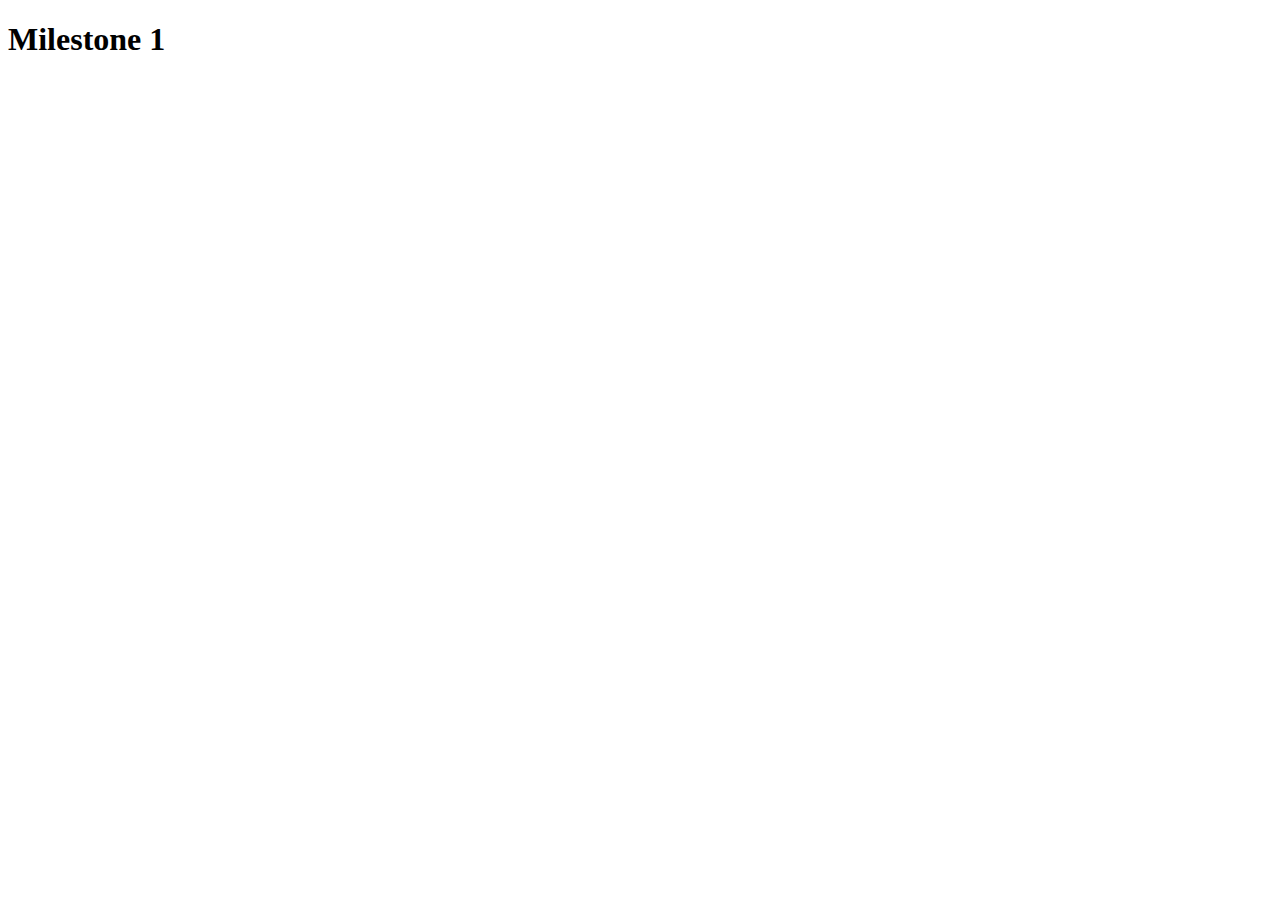
==== index.html @ 51bbd261 "Create index.html" ====
<!DOCTYPE html>
<html lang="en">
<head>
    <meta charset="UTF-8">
    <meta name="viewport" content="width=device-width, initial-scale=1.0">
    <title>Milestones</title>
</head>
<body>
    <h1>Milestone 1</h1>
</body>
</html>
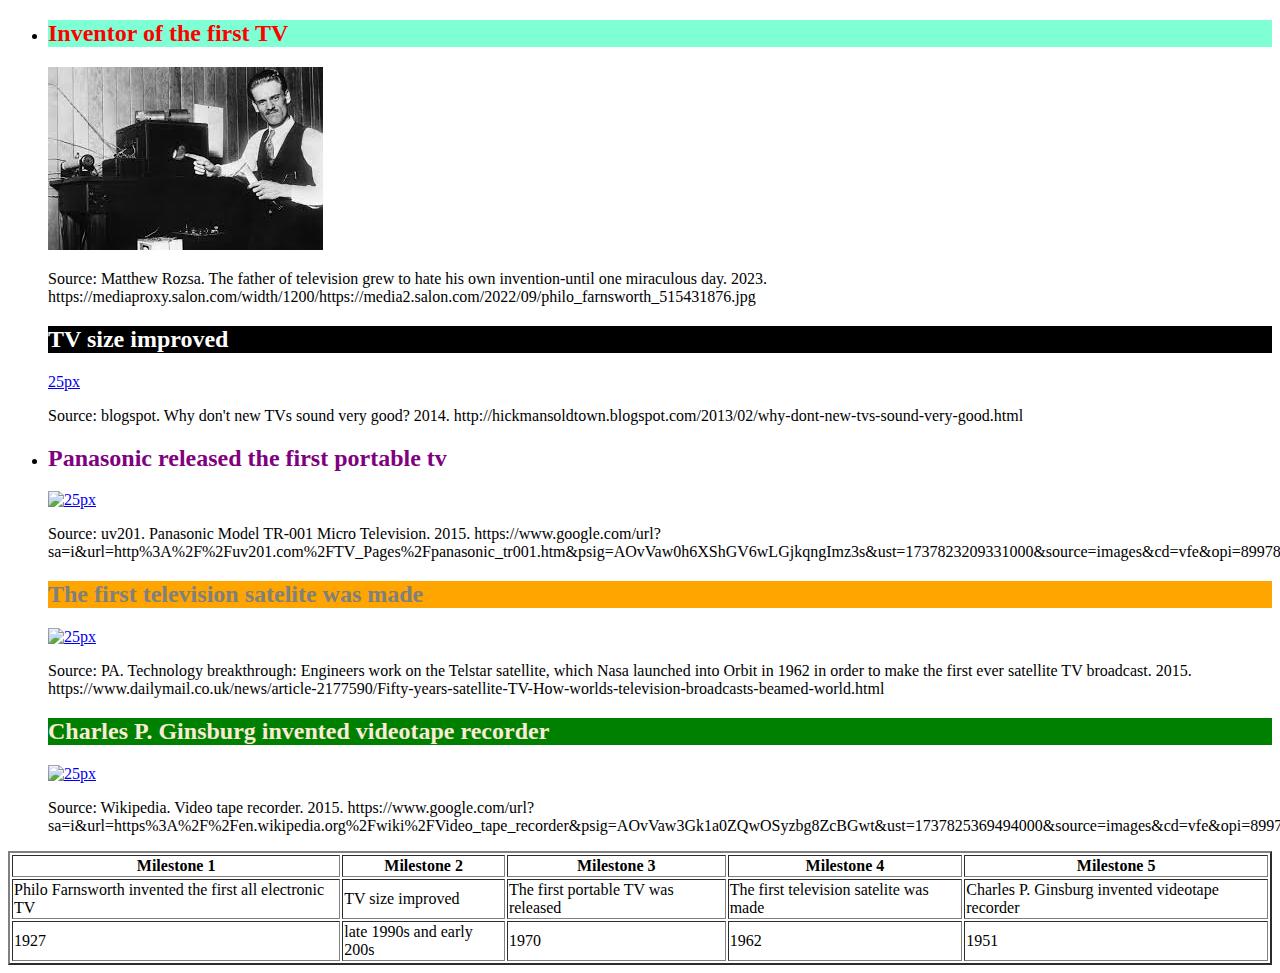
==== commit 5de49461: "Update index.html" ====
--- a/index.html
+++ b/index.html
@@ -3,9 +3,57 @@
 <head>
     <meta charset="UTF-8">
     <meta name="viewport" content="width=device-width, initial-scale=1.0">
-    <title>Milestones</title>
+    <title>Milestones of TV</title>
+    </title>
 </head>
 <body>
-    <h1>Milestone 1</h1>
+     <ul>
+        <li>
+            <h2 style="background-color: aquamarine; color: red;">Inventor of the first TV </h2>
+            <a href="https://en.wikipedia.org/wiki/Philo_Farnsworth"><img src="[data-uri]" alt="25px"></a>
+            <p>Source: Matthew Rozsa. The father of television grew to hate his own invention-until one miraculous day. 2023. https://mediaproxy.salon.com/width/1200/https://media2.salon.com/2022/09/philo_farnsworth_515431876.jpg</p>
+        </li>
+            <h2 style="background-color: black; color: white;"> TV size improved</h2>
+            <a href="https://www.google.com/url?sa=i&url=http%3A%2F%2Fhickmansoldtown.blogspot.com%2F2013%2F02%2Fwhy-dont-new-tvs-sound-very-good.html&psig=AOvVaw1zlnYvTJ4lFZpFO64adz2J&ust=1737822537597000&source=images&cd=vfe&opi=89978449&ved=0CBQQjRxqFwoTCPjozM_jjosDFQAAAAAdAAAAABAE"> <img src="https://blogger.googleusercontent.com/img/b/R29vZ2xl/AVvXsEgOKE8fO1xLZWLiLbN6WF30EDNSu05dCYgFvuI8Kazx-iAFr5ubQ8Af6HaJbXXb8cqUKMh923W0oAwGtHvliOUZcBJogFet-1Xeax8WVkgzIrOo3dC7GD-FUsiK7_McH1KAR5Fqptjwfm0/s1600/old+tv+to+new+tv.jpg" alt="">25px</a>
+            <p>Source: blogspot. Why don't new TVs sound very good? 2014. http://hickmansoldtown.blogspot.com/2013/02/why-dont-new-tvs-sound-very-good.html</p>
+        </li>
+        <li>
+            <h2 style="background-color: yelloww; color: purple;">Panasonic released the first portable tv</h2>
+            <a href="https://www.google.com/url?sa=i&url=http%3A%2F%2Fuv201.com%2FTV_Pages%2Fpanasonic_tr001.htm&psig=AOvVaw0h6XShGV6wLGjkqngImz3s&ust=1737823209331000&source=images&cd=vfe&opi=89978449&ved=0CBQQjRxqFwoTCOj63YzmjosDFQAAAAAdAAAAABAE"> <img src="https://lh5.googleusercontent.com/proxy/r6T-Kvx1HEM4kIwadME-18qw1Ag70NXDiG64O_tZN9p3Wc42jUYToHR6eaRfe5SfYBP-XTRxYxbNn1MokiKEdlZvnA" alt="25px"></a>
+            <p>Source: uv201. Panasonic Model TR-001 Micro Television. 2015. https://www.google.com/url?sa=i&url=http%3A%2F%2Fuv201.com%2FTV_Pages%2Fpanasonic_tr001.htm&psig=AOvVaw0h6XShGV6wLGjkqngImz3s&ust=1737823209331000&source=images&cd=vfe&opi=89978449&ved=0CBQQjRxqFwoTCOj63YzmjosDFQAAAAAdAAAAABAE</p>
+        </li>
+        </li>
+            <h2 style="background-color: orange; color: gray;">The first television satelite was made</h2>
+            <a href="https://www.google.com/url?sa=i&url=https%3A%2F%2Fwww.dailymail.co.uk%2Fnews%2Farticle-2177590%2FFifty-years-satellite-TV-How-worlds-television-broadcasts-beamed-world.html&psig=AOvVaw0W21QoGplgyJzekh_9uS7-&ust=1737823447953000&source=images&cd=vfe&opi=89978449&ved=0CBEQjRxqFwoTCKiwt5fnjosDFQAAAAAdAAAAABAE"> <img src="https://i.dailymail.co.uk/i/pix/2012/07/23/article-2177590-00539C6400000258-578_634x449.jpg" alt="25px"></a>
+            <p>Source: PA. Technology breakthrough: Engineers work on the Telstar satellite, which Nasa launched into Orbit in 1962 in order to make the first ever satellite TV broadcast. 2015. https://www.dailymail.co.uk/news/article-2177590/Fifty-years-satellite-TV-How-worlds-television-broadcasts-beamed-world.html</p>
+        </li>
+            <h2 style="background-color: green; color: antiquewhite;">Charles P. Ginsburg invented videotape recorder</h2>
+            <a href="https://www.google.com/url?sa=i&url=https%3A%2F%2Fen.wikipedia.org%2Fwiki%2FVideo_tape_recorder&psig=AOvVaw3Gk1a0ZQwOSyzbg8ZcBGwt&ust=1737825369494000&source=images&cd=vfe&opi=89978449&ved=0CBQQjRxqFwoTCKjfoZLujosDFQAAAAAdAAAAABAE"> <img src="https://upload.wikimedia.org/wikipedia/commons/thumb/5/58/AMPEX_2_ZOLL.jpg/220px-AMPEX_2_ZOLL.jpg" alt="25px"></a>
+            <p>Source: Wikipedia. Video tape recorder. 2015. https://www.google.com/url?sa=i&url=https%3A%2F%2Fen.wikipedia.org%2Fwiki%2FVideo_tape_recorder&psig=AOvVaw3Gk1a0ZQwOSyzbg8ZcBGwt&ust=1737825369494000&source=images&cd=vfe&opi=89978449&ved=0CBQQjRxqFwoTCKjfoZLujosDFQAAAAAdAAAAABAE</p>
+        </li>
+     </ul>
+     <table border="2px">
+        <tr>
+            <th>Milestone 1</th>
+            <th>Milestone 2</th>
+            <th>Milestone 3</th>
+            <th>Milestone 4</th>
+            <th>Milestone 5</th>
+        </tr>
+        <tr>
+            <td>Philo Farnsworth invented the first all electronic TV</td>
+            <td>TV size improved</td>
+            <td>The first portable TV was released</td>
+            <td>The first television satelite was made</td>
+            <td>Charles P. Ginsburg invented videotape recorder</td>
+        </tr>
+        <tr>
+            <td>1927</td>
+            <td>late 1990s and early 200s</td>
+            <td>1970</td>
+            <td>1962</td>
+            <td>1951</td>
+        </tr>
+     </table>
 </body>
 </html>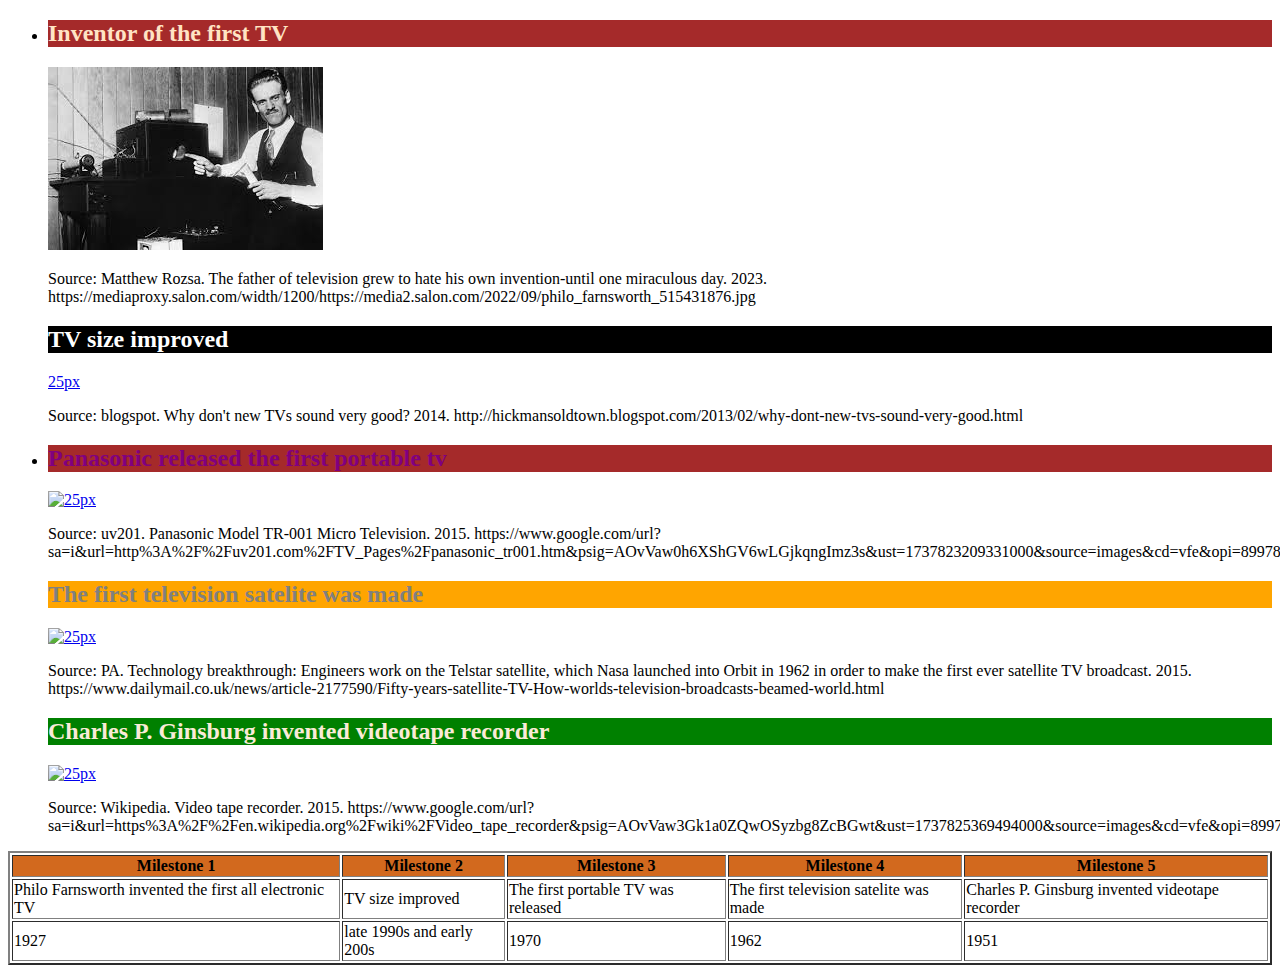
==== commit 6e54cd50: "Update index.html" ====
--- a/index.html
+++ b/index.html
@@ -5,11 +5,23 @@
     <meta name="viewport" content="width=device-width, initial-scale=1.0">
     <title>Milestones of TV</title>
     </title>
+    <style>
+        h2{
+            background-color: brown;
+            color: bisque;
+        }
+        .mango {
+            background-color: chocolate;
+        }
+        .peach {
+            background-color: darkcyan;
+        }
+    </style>
 </head>
 <body>
      <ul>
         <li>
-            <h2 style="background-color: aquamarine; color: red;">Inventor of the first TV </h2>
+            <h2>Inventor of the first TV </h2>
             <a href="https://en.wikipedia.org/wiki/Philo_Farnsworth"><img src="[data-uri]" alt="25px"></a>
             <p>Source: Matthew Rozsa. The father of television grew to hate his own invention-until one miraculous day. 2023. https://mediaproxy.salon.com/width/1200/https://media2.salon.com/2022/09/philo_farnsworth_515431876.jpg</p>
         </li>
@@ -17,7 +29,7 @@
             <a href="https://www.google.com/url?sa=i&url=http%3A%2F%2Fhickmansoldtown.blogspot.com%2F2013%2F02%2Fwhy-dont-new-tvs-sound-very-good.html&psig=AOvVaw1zlnYvTJ4lFZpFO64adz2J&ust=1737822537597000&source=images&cd=vfe&opi=89978449&ved=0CBQQjRxqFwoTCPjozM_jjosDFQAAAAAdAAAAABAE"> <img src="https://blogger.googleusercontent.com/img/b/R29vZ2xl/AVvXsEgOKE8fO1xLZWLiLbN6WF30EDNSu05dCYgFvuI8Kazx-iAFr5ubQ8Af6HaJbXXb8cqUKMh923W0oAwGtHvliOUZcBJogFet-1Xeax8WVkgzIrOo3dC7GD-FUsiK7_McH1KAR5Fqptjwfm0/s1600/old+tv+to+new+tv.jpg" alt="">25px</a>
             <p>Source: blogspot. Why don't new TVs sound very good? 2014. http://hickmansoldtown.blogspot.com/2013/02/why-dont-new-tvs-sound-very-good.html</p>
         </li>
-        <li>
+        <li id="peach">
             <h2 style="background-color: yelloww; color: purple;">Panasonic released the first portable tv</h2>
             <a href="https://www.google.com/url?sa=i&url=http%3A%2F%2Fuv201.com%2FTV_Pages%2Fpanasonic_tr001.htm&psig=AOvVaw0h6XShGV6wLGjkqngImz3s&ust=1737823209331000&source=images&cd=vfe&opi=89978449&ved=0CBQQjRxqFwoTCOj63YzmjosDFQAAAAAdAAAAABAE"> <img src="https://lh5.googleusercontent.com/proxy/r6T-Kvx1HEM4kIwadME-18qw1Ag70NXDiG64O_tZN9p3Wc42jUYToHR6eaRfe5SfYBP-XTRxYxbNn1MokiKEdlZvnA" alt="25px"></a>
             <p>Source: uv201. Panasonic Model TR-001 Micro Television. 2015. https://www.google.com/url?sa=i&url=http%3A%2F%2Fuv201.com%2FTV_Pages%2Fpanasonic_tr001.htm&psig=AOvVaw0h6XShGV6wLGjkqngImz3s&ust=1737823209331000&source=images&cd=vfe&opi=89978449&ved=0CBQQjRxqFwoTCOj63YzmjosDFQAAAAAdAAAAABAE</p>
@@ -33,7 +45,7 @@
         </li>
      </ul>
      <table border="2px">
-        <tr>
+        <tr class="mango">
             <th>Milestone 1</th>
             <th>Milestone 2</th>
             <th>Milestone 3</th>
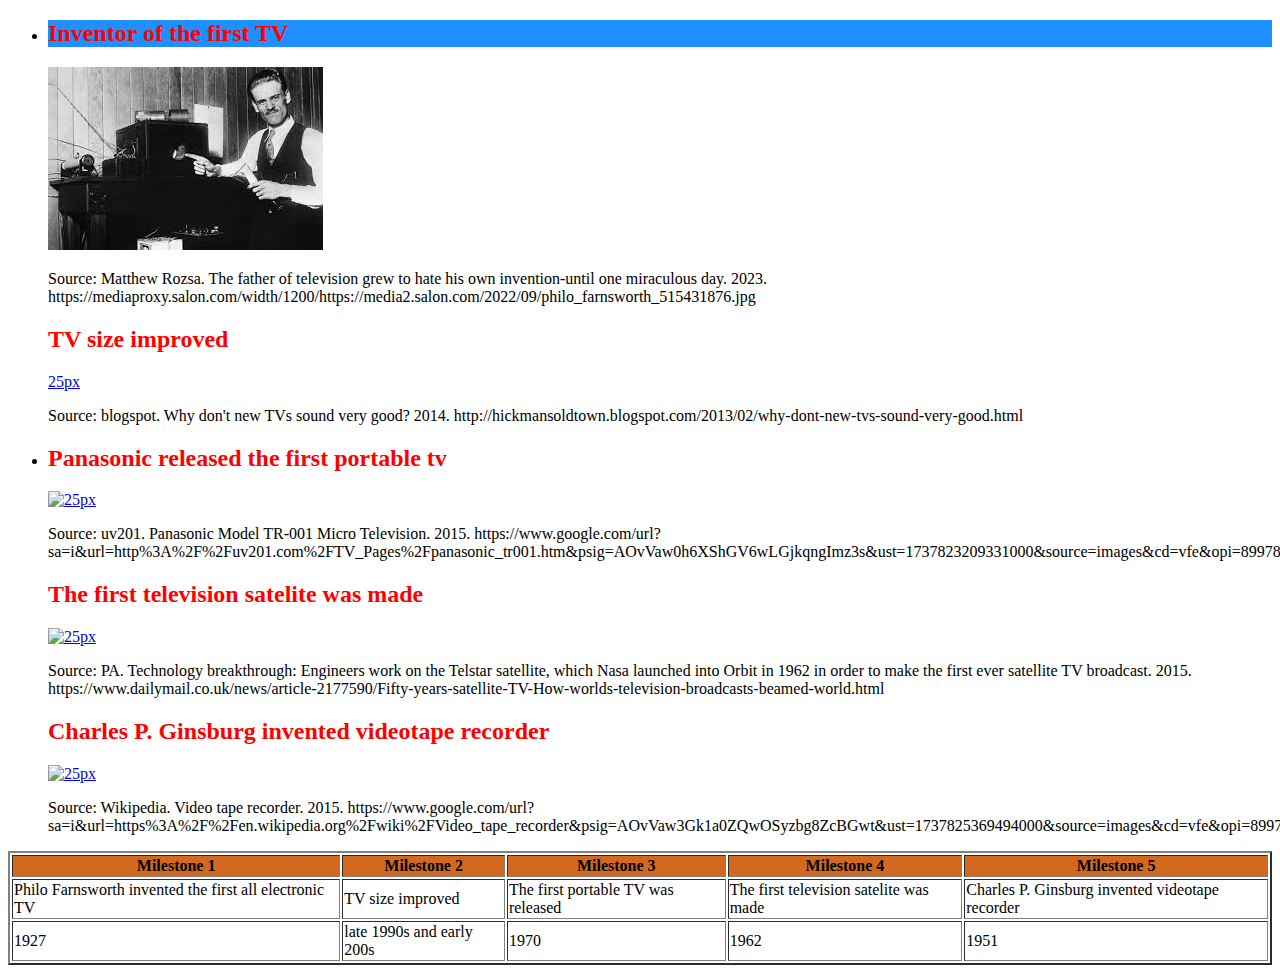
==== commit 85bd27b0: "Update index.html" ====
--- a/index.html
+++ b/index.html
@@ -7,8 +7,7 @@
     </title>
     <style>
         h2{
-            background-color: brown;
-            color: bisque;
+            color: red;
         }
         .mango {
             background-color: chocolate;
@@ -16,30 +15,36 @@
         .peach {
             background-color: darkcyan;
         }
+        .poop {
+            color: cornflowerblue;
+        }
+        .vomit {
+            background-color: dodgerblue;
+        }
     </style>
 </head>
 <body>
      <ul>
         <li>
-            <h2>Inventor of the first TV </h2>
+            <h2 class="vomit">Inventor of the first TV </h2>
             <a href="https://en.wikipedia.org/wiki/Philo_Farnsworth"><img src="[data-uri]" alt="25px"></a>
             <p>Source: Matthew Rozsa. The father of television grew to hate his own invention-until one miraculous day. 2023. https://mediaproxy.salon.com/width/1200/https://media2.salon.com/2022/09/philo_farnsworth_515431876.jpg</p>
         </li>
-            <h2 style="background-color: black; color: white;"> TV size improved</h2>
+            <h2> TV size improved</h2>
             <a href="https://www.google.com/url?sa=i&url=http%3A%2F%2Fhickmansoldtown.blogspot.com%2F2013%2F02%2Fwhy-dont-new-tvs-sound-very-good.html&psig=AOvVaw1zlnYvTJ4lFZpFO64adz2J&ust=1737822537597000&source=images&cd=vfe&opi=89978449&ved=0CBQQjRxqFwoTCPjozM_jjosDFQAAAAAdAAAAABAE"> <img src="https://blogger.googleusercontent.com/img/b/R29vZ2xl/AVvXsEgOKE8fO1xLZWLiLbN6WF30EDNSu05dCYgFvuI8Kazx-iAFr5ubQ8Af6HaJbXXb8cqUKMh923W0oAwGtHvliOUZcBJogFet-1Xeax8WVkgzIrOo3dC7GD-FUsiK7_McH1KAR5Fqptjwfm0/s1600/old+tv+to+new+tv.jpg" alt="">25px</a>
             <p>Source: blogspot. Why don't new TVs sound very good? 2014. http://hickmansoldtown.blogspot.com/2013/02/why-dont-new-tvs-sound-very-good.html</p>
         </li>
         <li id="peach">
-            <h2 style="background-color: yelloww; color: purple;">Panasonic released the first portable tv</h2>
+            <h2>Panasonic released the first portable tv</h2>
             <a href="https://www.google.com/url?sa=i&url=http%3A%2F%2Fuv201.com%2FTV_Pages%2Fpanasonic_tr001.htm&psig=AOvVaw0h6XShGV6wLGjkqngImz3s&ust=1737823209331000&source=images&cd=vfe&opi=89978449&ved=0CBQQjRxqFwoTCOj63YzmjosDFQAAAAAdAAAAABAE"> <img src="https://lh5.googleusercontent.com/proxy/r6T-Kvx1HEM4kIwadME-18qw1Ag70NXDiG64O_tZN9p3Wc42jUYToHR6eaRfe5SfYBP-XTRxYxbNn1MokiKEdlZvnA" alt="25px"></a>
             <p>Source: uv201. Panasonic Model TR-001 Micro Television. 2015. https://www.google.com/url?sa=i&url=http%3A%2F%2Fuv201.com%2FTV_Pages%2Fpanasonic_tr001.htm&psig=AOvVaw0h6XShGV6wLGjkqngImz3s&ust=1737823209331000&source=images&cd=vfe&opi=89978449&ved=0CBQQjRxqFwoTCOj63YzmjosDFQAAAAAdAAAAABAE</p>
         </li>
         </li>
-            <h2 style="background-color: orange; color: gray;">The first television satelite was made</h2>
+            <h2 id="poop">The first television satelite was made</h2>
             <a href="https://www.google.com/url?sa=i&url=https%3A%2F%2Fwww.dailymail.co.uk%2Fnews%2Farticle-2177590%2FFifty-years-satellite-TV-How-worlds-television-broadcasts-beamed-world.html&psig=AOvVaw0W21QoGplgyJzekh_9uS7-&ust=1737823447953000&source=images&cd=vfe&opi=89978449&ved=0CBEQjRxqFwoTCKiwt5fnjosDFQAAAAAdAAAAABAE"> <img src="https://i.dailymail.co.uk/i/pix/2012/07/23/article-2177590-00539C6400000258-578_634x449.jpg" alt="25px"></a>
             <p>Source: PA. Technology breakthrough: Engineers work on the Telstar satellite, which Nasa launched into Orbit in 1962 in order to make the first ever satellite TV broadcast. 2015. https://www.dailymail.co.uk/news/article-2177590/Fifty-years-satellite-TV-How-worlds-television-broadcasts-beamed-world.html</p>
         </li>
-            <h2 style="background-color: green; color: antiquewhite;">Charles P. Ginsburg invented videotape recorder</h2>
+            <h2>Charles P. Ginsburg invented videotape recorder</h2>
             <a href="https://www.google.com/url?sa=i&url=https%3A%2F%2Fen.wikipedia.org%2Fwiki%2FVideo_tape_recorder&psig=AOvVaw3Gk1a0ZQwOSyzbg8ZcBGwt&ust=1737825369494000&source=images&cd=vfe&opi=89978449&ved=0CBQQjRxqFwoTCKjfoZLujosDFQAAAAAdAAAAABAE"> <img src="https://upload.wikimedia.org/wikipedia/commons/thumb/5/58/AMPEX_2_ZOLL.jpg/220px-AMPEX_2_ZOLL.jpg" alt="25px"></a>
             <p>Source: Wikipedia. Video tape recorder. 2015. https://www.google.com/url?sa=i&url=https%3A%2F%2Fen.wikipedia.org%2Fwiki%2FVideo_tape_recorder&psig=AOvVaw3Gk1a0ZQwOSyzbg8ZcBGwt&ust=1737825369494000&source=images&cd=vfe&opi=89978449&ved=0CBQQjRxqFwoTCKjfoZLujosDFQAAAAAdAAAAABAE</p>
         </li>
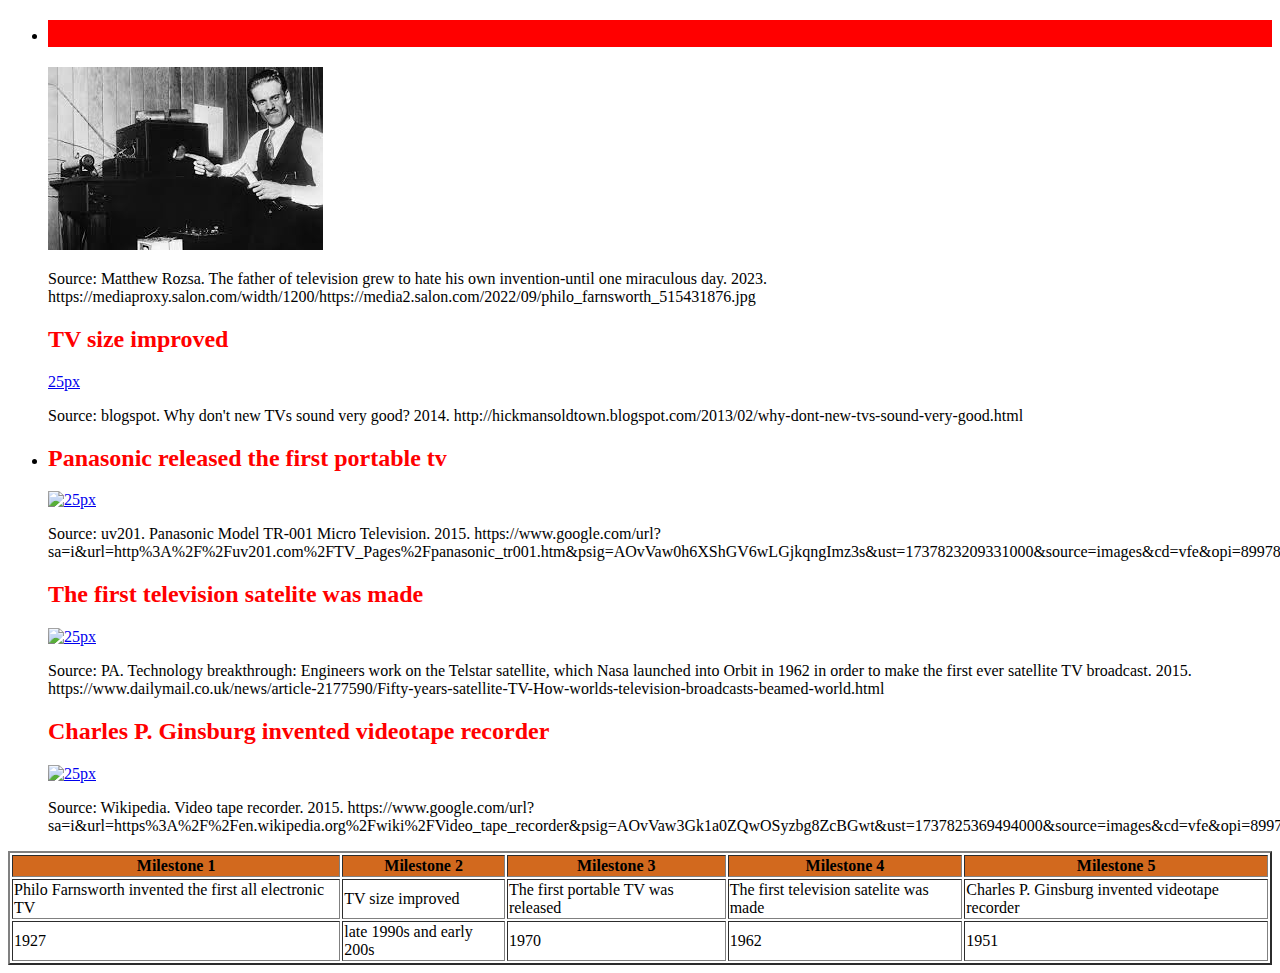
==== commit 1efe5b9b: "Update index.html" ====
--- a/index.html
+++ b/index.html
@@ -16,10 +16,10 @@
             background-color: darkcyan;
         }
         .poop {
-            color: cornflowerblue;
+            background-color: blue;
         }
-        .vomit {
-            background-color: dodgerblue;
+        .vomit{
+            background-color: red;
         }
     </style>
 </head>
@@ -30,12 +30,12 @@
             <a href="https://en.wikipedia.org/wiki/Philo_Farnsworth"><img src="[data-uri]" alt="25px"></a>
             <p>Source: Matthew Rozsa. The father of television grew to hate his own invention-until one miraculous day. 2023. https://mediaproxy.salon.com/width/1200/https://media2.salon.com/2022/09/philo_farnsworth_515431876.jpg</p>
         </li>
-            <h2> TV size improved</h2>
+            <h2>TV size improved</h2>
             <a href="https://www.google.com/url?sa=i&url=http%3A%2F%2Fhickmansoldtown.blogspot.com%2F2013%2F02%2Fwhy-dont-new-tvs-sound-very-good.html&psig=AOvVaw1zlnYvTJ4lFZpFO64adz2J&ust=1737822537597000&source=images&cd=vfe&opi=89978449&ved=0CBQQjRxqFwoTCPjozM_jjosDFQAAAAAdAAAAABAE"> <img src="https://blogger.googleusercontent.com/img/b/R29vZ2xl/AVvXsEgOKE8fO1xLZWLiLbN6WF30EDNSu05dCYgFvuI8Kazx-iAFr5ubQ8Af6HaJbXXb8cqUKMh923W0oAwGtHvliOUZcBJogFet-1Xeax8WVkgzIrOo3dC7GD-FUsiK7_McH1KAR5Fqptjwfm0/s1600/old+tv+to+new+tv.jpg" alt="">25px</a>
             <p>Source: blogspot. Why don't new TVs sound very good? 2014. http://hickmansoldtown.blogspot.com/2013/02/why-dont-new-tvs-sound-very-good.html</p>
         </li>
-        <li id="peach">
-            <h2>Panasonic released the first portable tv</h2>
+        <li>
+            <h2 id="peach">Panasonic released the first portable tv</h2>
             <a href="https://www.google.com/url?sa=i&url=http%3A%2F%2Fuv201.com%2FTV_Pages%2Fpanasonic_tr001.htm&psig=AOvVaw0h6XShGV6wLGjkqngImz3s&ust=1737823209331000&source=images&cd=vfe&opi=89978449&ved=0CBQQjRxqFwoTCOj63YzmjosDFQAAAAAdAAAAABAE"> <img src="https://lh5.googleusercontent.com/proxy/r6T-Kvx1HEM4kIwadME-18qw1Ag70NXDiG64O_tZN9p3Wc42jUYToHR6eaRfe5SfYBP-XTRxYxbNn1MokiKEdlZvnA" alt="25px"></a>
             <p>Source: uv201. Panasonic Model TR-001 Micro Television. 2015. https://www.google.com/url?sa=i&url=http%3A%2F%2Fuv201.com%2FTV_Pages%2Fpanasonic_tr001.htm&psig=AOvVaw0h6XShGV6wLGjkqngImz3s&ust=1737823209331000&source=images&cd=vfe&opi=89978449&ved=0CBQQjRxqFwoTCOj63YzmjosDFQAAAAAdAAAAABAE</p>
         </li>
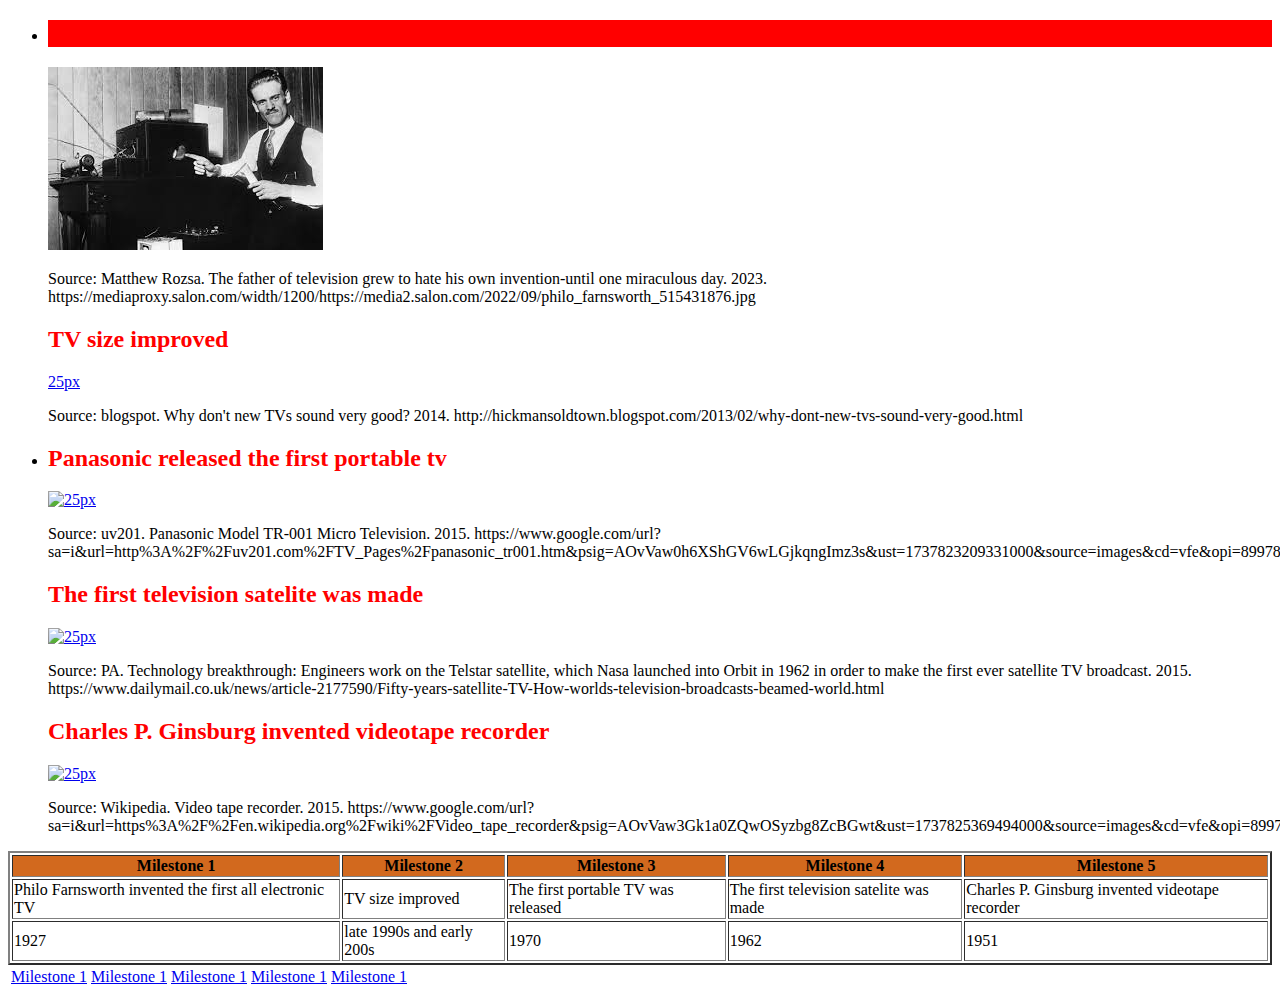
==== commit 7da06a2c: "Research_Website" ====
--- a/index.html
+++ b/index.html
@@ -4,7 +4,6 @@
     <meta charset="UTF-8">
     <meta name="viewport" content="width=device-width, initial-scale=1.0">
     <title>Milestones of TV</title>
-    </title>
     <style>
         h2{
             color: red;
@@ -72,5 +71,14 @@
             <td>1951</td>
         </tr>
      </table>
+     <table>
+        <tr>
+        <td><a href="Milestone1"> Milestone 1</a></td>
+        <td><a href="Milestone2"> Milestone 1</a></td>
+        <td><a href="Milestone3"> Milestone 1</a></td>
+        <td><a href="Milestone4"> Milestone 1</a></td>
+        <td><a href="Milestone5"> Milestone 1</a></td>
+    </tr>
+    </table>
 </body>
 </html>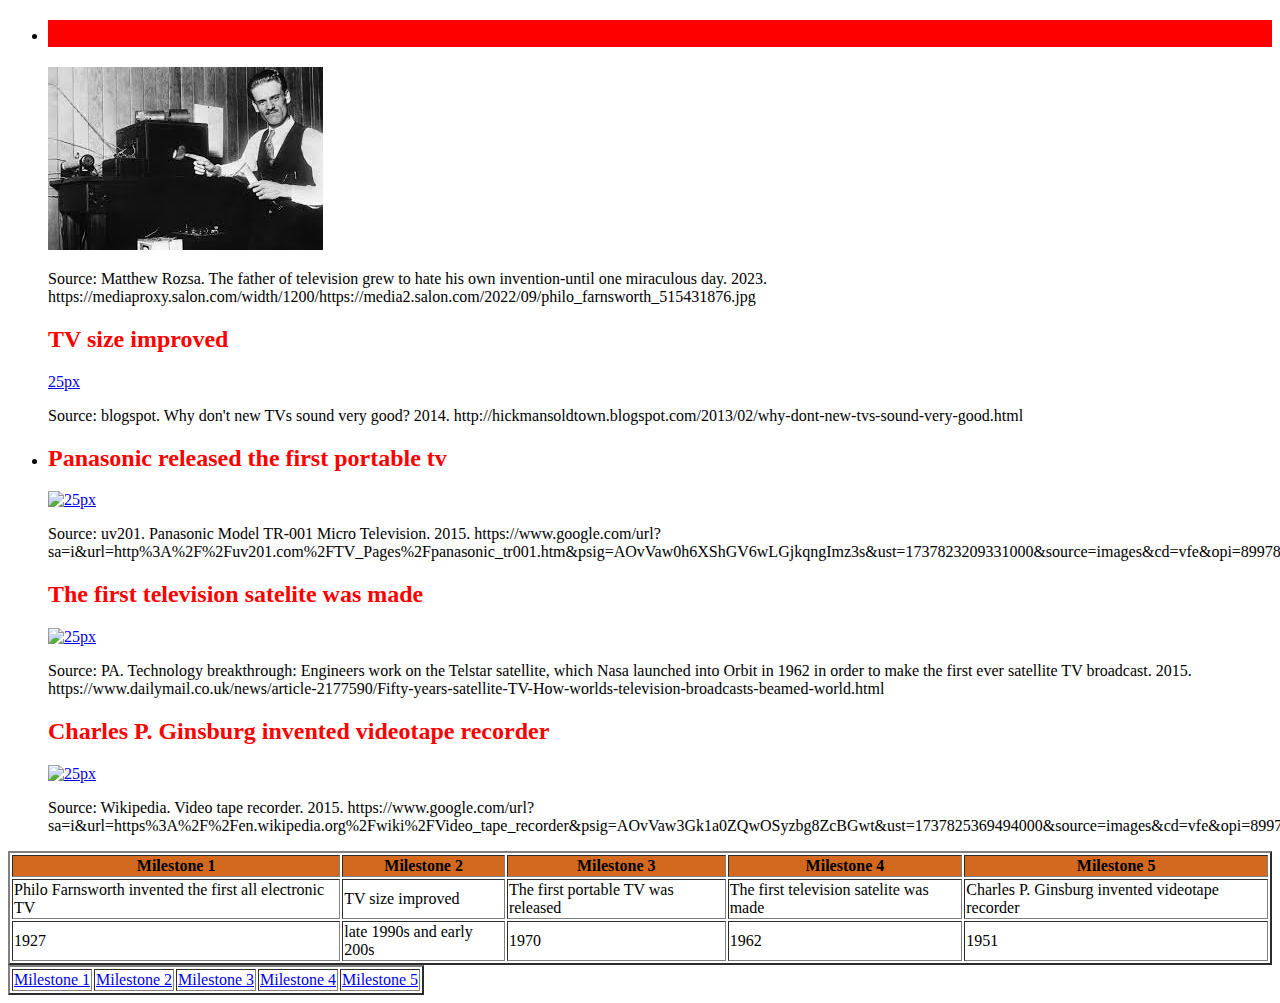
==== commit f11cf91f: "Research_Website" ====
--- a/index.html
+++ b/index.html
@@ -71,13 +71,13 @@
             <td>1951</td>
         </tr>
      </table>
-     <table>
+     <table border="2px">
         <tr>
-        <td><a href="Milestone1"> Milestone 1</a></td>
-        <td><a href="Milestone2"> Milestone 1</a></td>
-        <td><a href="Milestone3"> Milestone 1</a></td>
-        <td><a href="Milestone4"> Milestone 1</a></td>
-        <td><a href="Milestone5"> Milestone 1</a></td>
+        <td><a href="MIlestone1.html"> Milestone 1</a></td>
+        <td><a href="Milestone2.html"> Milestone 2</a></td>
+        <td><a href="Milestone3.html"> Milestone 3</a></td>
+        <td><a href="Milestone4.html"> Milestone 4</a></td>
+        <td><a href="Milestone5.html"> Milestone 5</a></td>
     </tr>
     </table>
 </body>
